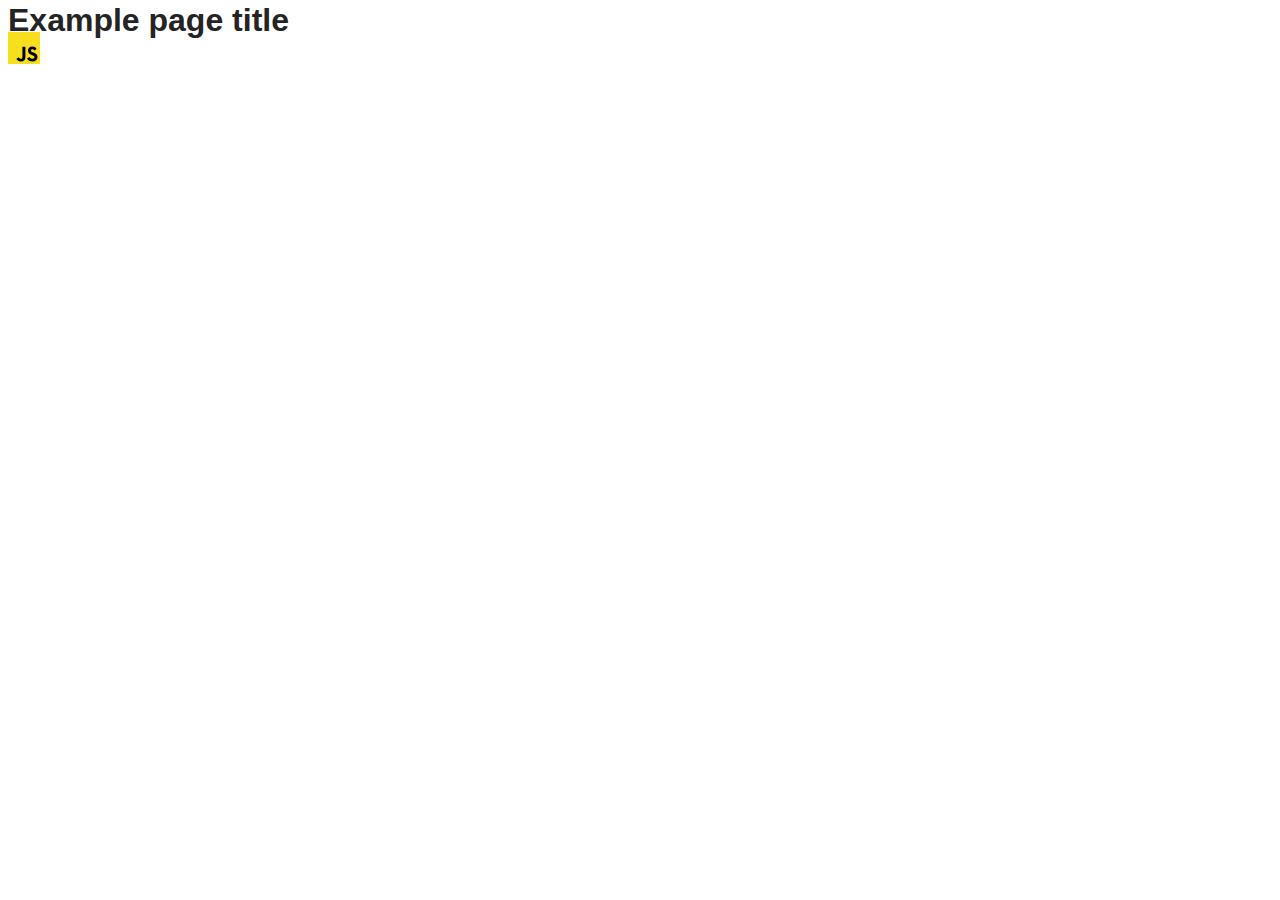
==== src/index.html @ bfa24b17 "Initial commit" ====
<!DOCTYPE html>
<html lang="en">
  <head>
    <meta charset="UTF-8" />
    <link rel="icon" type="image/svg+xml" href="/favicon.svg" />
    <meta name="viewport" content="width=device-width, initial-scale=1.0" />
    <title>Vanilla App Template</title>
    <link rel="stylesheet" href="./css/styles.css" />
  </head>
  <body>
    <load ="partials/header.html" />

    <section>
      <h1>Example page title</h1>
      <!-- Path to images as from index.html file -->
      <img src="./img/javascript.svg" alt="" />
    </section>

    <!-- Loads the specified .html file -->
    <load ="partials/vite-promo.html" />

    <script type="module" src="./main.js"></script>
  </body>
</html>
---- src/css/styles.css ----
/**
  |============================
  | include css partials with
  | default @import url()
  |============================
*/
@import url('./reset.css');
@import url('./vite-promo.css');
@import url('./header.css');

:root {
  font-family: Inter, Avenir, Helvetica, Arial, sans-serif;
  font-size: 16px;
  line-height: 24px;
  font-weight: 400;

  color: #242424;
  background-color: rgba(255, 255, 255, 0.87);

  font-synthesis: none;
  text-rendering: optimizeLegibility;
  -webkit-font-smoothing: antialiased;
  -moz-osx-font-smoothing: grayscale;
  -webkit-text-size-adjust: 100%;
}
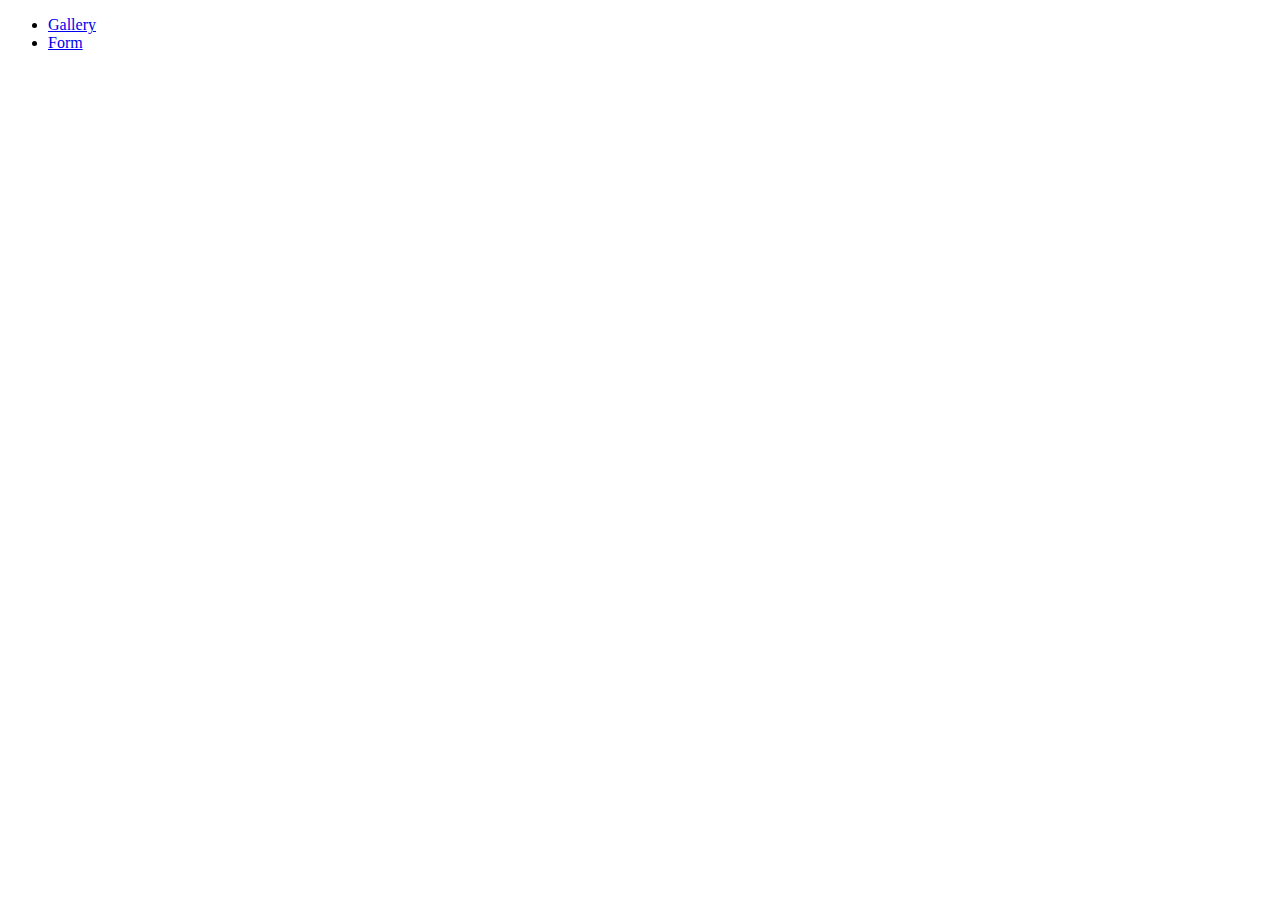
==== commit 79854325: "hw_9_ver2" ====
--- a/src/index.html
+++ b/src/index.html
@@ -4,20 +4,16 @@
     <meta charset="UTF-8" />
     <link rel="icon" type="image/svg+xml" href="/favicon.svg" />
     <meta name="viewport" content="width=device-width, initial-scale=1.0" />
-    <title>Vanilla App Template</title>
+    <title>My Gallery</title>
     <link rel="stylesheet" href="./css/styles.css" />
   </head>
   <body>
-    <load ="partials/header.html" />
-
-    <section>
-      <h1>Example page title</h1>
-      <!-- Path to images as from index.html file -->
-      <img src="./img/javascript.svg" alt="" />
-    </section>
-
-    <!-- Loads the specified .html file -->
-    <load ="partials/vite-promo.html" />
+    <nav>
+      <ul>
+        <li><a href="./1-gallery.html">Gallery</a></li>
+        <li><a href="./2-form.html">Form</a></li>
+      </ul>
+    </nav>
 
     <script type="module" src="./main.js"></script>
   </body>
--- a/src/css/styles.css
+++ b/src/css/styles.css
@@ -1,25 +1,26 @@
-/**
-  |============================
-  | include css partials with
-  | default @import url()
-  |============================
-*/
-@import url('./reset.css');
-@import url('./vite-promo.css');
-@import url('./header.css');
+/* Додайте ваші стилі тут, відповідно до макету */
+.gallery {
+  list-style: none;
+  display: flex;
+  flex-wrap: wrap;
+  gap: 20px;
+}
 
-:root {
-  font-family: Inter, Avenir, Helvetica, Arial, sans-serif;
-  font-size: 16px;
-  line-height: 24px;
-  font-weight: 400;
+.gallery-item {
+  flex: 0 0 calc(33.333% - 20px);
+}
 
-  color: #242424;
-  background-color: rgba(255, 255, 255, 0.87);
+.gallery-link {
+  display: block;
+}
 
-  font-synthesis: none;
-  text-rendering: optimizeLegibility;
-  -webkit-font-smoothing: antialiased;
-  -moz-osx-font-smoothing: grayscale;
-  -webkit-text-size-adjust: 100%;
+.gallery-image {
+  width: 100%;
+  height: auto;
+  border-radius: 5px;
+  transition: transform 0.3s ease;
 }
+
+.gallery-image:hover {
+  transform: scale(1.05);
+}
